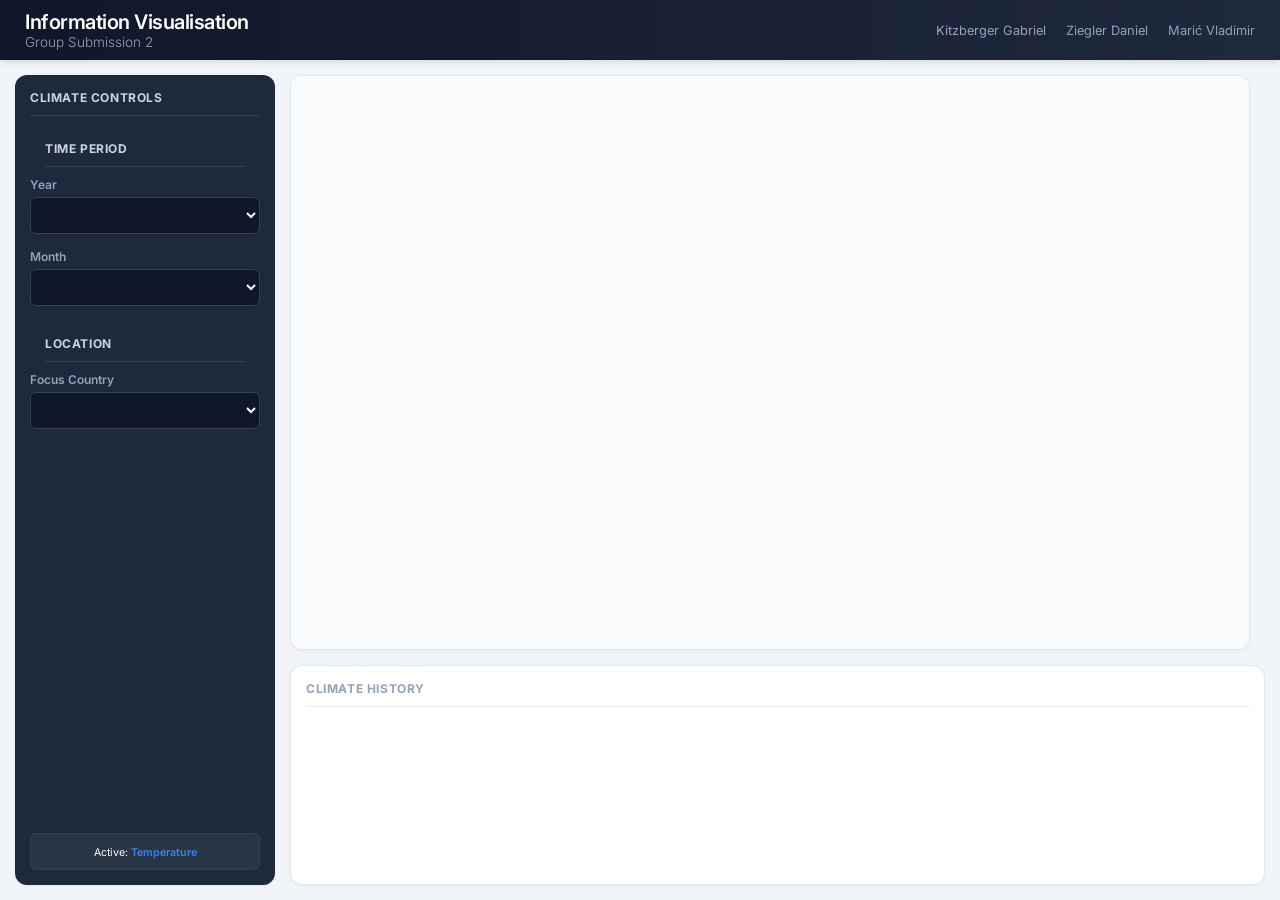
==== src/index.html @ 7674fd04 "update to integrate Daniel's changes" ====
<!DOCTYPE html>
<html lang="en">
<head>
    <meta charset="UTF-8">
    <title>Climate Visualization</title>
    <link href="https://fonts.googleapis.com/css2?family=Inter:wght@300;400;600&display=swap" rel="stylesheet">

    <link rel="stylesheet" href="css/style.css">
    <script src="https://d3js.org/d3.v7.min.js"></script>
</head>
<body>
    <div class="app-container">

        <header class="dashboard-header">
            <div class="header-content">
                <h1>Information Visualisation</h1>
                <h2>Group Submission 2</h2>
            </div>
            <div class="header-authors">
                <span>Kitzberger Gabriel</span>
                <span>Ziegler Daniel</span>
                <span>Marić Vladimir</span>
            </div>
        </header>

        <div class="dashboard-grid" id="main-grid">

            <aside class="card filter-panel" id="filters">
                <h3>Climate Controls</h3>
                <div id="variable-checkboxes"></div>
                <div id="time-filters">
                    <h3>Time Period</h3>

                    <div class="filter-group">
                        <label for="year-select">Year</label>
                        <select id="year-select" class="dark-input"></select>
                    </div>

                    <div class="filter-group">
                        <label for="month-select">Month</label>
                        <select id="month-select" class="dark-input"></select>
                    </div>
                </div>
                <div id="location-filters">
                    <h3>Location</h3>
                    <div class="filter-group">
                        <label for="country-select">Focus Country</label>
                        <select id="country-select" class="dark-input">
                            </select>
                    </div>
                </div>
                <div id="active-info">
                    <small>Active: <b id="current-var-display">Temperature</b></small>
                </div>
            </aside>

            <main class="card map-panel" id="viz-area">
                <div id="map-container"></div>
            </main>

            <div class="card pc-panel" id="pc-panel">
                <h3>Multivariate Comparison</h3>
                <div id="pc-container"></div>
            </div>

            <div class="card history-panel" id="history-panel">
                <h3>Climate History</h3>
                <div id="line-container"></div>
            </div>
        </div>
    </div>

    <script src="js/worldMap.js"></script>
    <script src="js/historyChart.js"></script>
    <script src="js/pcPlot.js"></script>
    <script src="js/main.js"></script>
</body>
</html>
---- src/css/style.css ----
/* ==========================================================================
   1. VARIABLES & RESET
   ========================================================================== */
:root {
    --bg-body: #f1f5f9;       /* Light Grey Background */
    --bg-card: #ffffff;       /* White Cards */
    --bg-sidebar: #1e293b;    /* Dark Slate Blue Sidebar */
    --text-main: #0f172a;     /* Dark Text */
    --text-light: #f8fafc;    /* White Text */
    --text-muted: #94a3b8;    /* Muted Text */
    --border: #e2e8f0;        /* Light Borders */
    --accent: #3b82f6;        /* Bright Blue */
    --accent-hover: #2563eb;  /* Darker Blue */
}

body {
    margin: 0;
    padding: 0;
    background-color: var(--bg-body);
    color: var(--text-main);
    font-family: 'Inter', sans-serif; /* Clean modern font */
    height: 100vh;
    overflow: hidden; /* App feels like a dashboard, no window scroll */
}

* {
    box-sizing: border-box;
}

/* ==========================================================================
   2. HEADER
   ========================================================================== */
.dashboard-header {
    background: linear-gradient(90deg, #0f172a 0%, #1e293b 100%);
    color: white;
    padding: 0 25px;
    height: 60px; /* Fixed height */
    display: flex;
    justify-content: space-between;
    align-items: center;
    box-shadow: 0 4px 6px -1px rgba(0, 0, 0, 0.1);
    z-index: 10;
    flex-shrink: 0; /* Prevent header from shrinking */
}

.header-content h1 {
    margin: 0;
    font-size: 1.25rem;
    font-weight: 600;
    letter-spacing: -0.5px;
}

.header-content h2 {
    margin: 0;
    font-size: 0.85rem;
    font-weight: 300;
    color: var(--text-muted);
}

.header-authors {
    display: flex;
    gap: 20px;
    font-size: 0.8rem;
    color: var(--text-muted);
    font-weight: 400;
}

/* ==========================================================================
   3. APP CONTAINER & GRID LAYOUT
   ========================================================================== */
.app-container {
    display: flex;
    flex-direction: column;
    height: 100vh;
}

/* THE DYNAMIC GRID */
.dashboard-grid {
    flex: 1; /* Take remaining height */
    display: grid;
    padding: 15px;
    gap: 15px;

    /* DEFAULT STATE: Full Map.
       Cols: Sidebar (260px) | Map (Flexible) | PC Plot (0px - Hidden) */
    grid-template-columns: 260px 1fr 0px;

    /* Rows: Top Section (Map/PC) | Bottom Section (History - Fixed 220px)
       minmax(0, 1fr) is CRITICAL to allow the top row to shrink/grow properly */
    grid-template-rows: minmax(0, 1fr) 220px;

    /* Smooth transition for the layout change */
    transition: grid-template-columns 0.6s cubic-bezier(0.25, 0.8, 0.25, 1);
}

/* ACTIVE STATE: Split View (Triggered by JS) */
.dashboard-grid.details-active {
    /* Cols: Sidebar | Map (Shrinks) | PC Plot (450px) */
    grid-template-columns: 260px 1fr 450px;
}

/* ==========================================================================
   4. CARDS & PANELS
   ========================================================================== */
.card {
    background-color: var(--bg-card);
    border-radius: 12px;
    border: 1px solid var(--border);
    box-shadow: 0 1px 3px 0 rgba(0, 0, 0, 0.05);
    display: flex;
    flex-direction: column;
    overflow: hidden; /* Ensures SVG doesn't spill out */
    position: relative;
}

/* Grid Area Assignments */
.filter-panel   { grid-column: 1; grid-row: 1 / 3; } /* Sidebar spans full height */
.map-panel      { grid-column: 2; grid-row: 1; }
.pc-panel       { grid-column: 3; grid-row: 1; }
.history-panel  { grid-column: 2 / 4; grid-row: 2; } /* Spans under Map & PC */

/* Panel Titles */
h3 {
    margin: 15px 15px 10px 15px;
    font-size: 0.75rem;
    color: var(--text-muted);
    text-transform: uppercase;
    font-weight: 700;
    letter-spacing: 0.05em;
    border-bottom: 1px solid var(--border);
    padding-bottom: 10px;
}

/* ==========================================================================
   5. SIDEBAR (FILTERS)
   ========================================================================== */
#filters {
    background-color: var(--bg-sidebar);
    color: var(--text-light);
    border: none;
}

#filters h3 {
    color: #cbd5e1; /* Lighter grey for dark bg */
    border-bottom: 1px solid #334155;
}

/* Variable Radio Buttons */
.filter-item {
    padding: 6px 15px;
    display: flex;
    align-items: center;
    transition: background 0.2s;
    border-radius: 4px;
}

.filter-item:hover {
    background: rgba(255,255,255,0.05);
}

.filter-item input { margin-right: 12px; cursor: pointer; accent-color: var(--accent); }
.filter-item label { cursor: pointer; font-size: 0.85rem; }

hr { border: 0; border-top: 1px solid #334155; margin: 20px 0; }

/* Dropdowns (Time & Location) */
#time-filters, #location-filters { padding: 0 15px; }
.filter-group { margin-bottom: 15px; }
.filter-group label { display: block; font-size: 0.75rem; color: var(--text-muted); margin-bottom: 5px; font-weight: 600; }

.dark-input {
    width: 100%;
    background-color: #0f172a;
    border: 1px solid #334155;
    color: white;
    padding: 8px;
    border-radius: 6px;
    font-family: inherit;
    font-size: 0.9rem;
    outline: none;
    transition: border-color 0.2s;
}
.dark-input:focus { border-color: var(--accent); }

/* Active Variable Info Box */
#active-info {
    margin: auto 15px 15px 15px; /* Push to bottom */
    padding: 10px;
    background: rgba(255,255,255,0.05);
    border-radius: 6px;
    text-align: center;
    font-size: 0.8rem;
    border: 1px solid #334155;
}
#current-var-display { color: var(--accent); font-weight: 600; }

/* ==========================================================================
   6. MAP VISUALIZATION
   ========================================================================== */
#map-container {
    width: 100%;
    height: 100%;
    background-color: #f8fafc; /* Neutral background */
}

/* Countries */
.country {
    transition: fill 0.3s ease;
    cursor: pointer;
}
.country:hover {
    stroke: #333;
    stroke-width: 1.5px;
    filter: brightness(0.9);
}

/* Tooltip */
.tooltip {
    position: absolute;
    padding: 8px 12px;
    background: rgba(15, 23, 42, 0.95);
    color: white;
    border-radius: 6px;
    font-size: 0.8rem;
    pointer-events: none;
    z-index: 1000;
    box-shadow: 0 4px 6px rgba(0,0,0,0.3);
    backdrop-filter: blur(4px);
    border: 1px solid rgba(255,255,255,0.1);
}

/* Legend Text */
.map-legend text {
    font-family: 'Inter', sans-serif;
}

/* ==========================================================================
   7. PC PLOT VISUALIZATION
   ========================================================================== */
.pc-panel {
    opacity: 0; /* Hidden by default */
    transition: opacity 0.4s ease 0.2s; /* Delay opacity until width grows */
    padding: 0; /* Remove padding so SVG fits */
}

.dashboard-grid.details-active .pc-panel {
    opacity: 1; /* Fade in when active */
}

#pc-container {
    width: 100%;
    height: 100%;
}

/* Axis Styling */
.axis text { font-size: 10px; fill: #64748b; }
.axis line, .axis path { stroke: #e2e8f0; }
.brush .selection { fill: var(--accent); fill-opacity: 0.2; stroke: var(--accent); }

/* ==========================================================================
   8. HISTORY CHART
   ========================================================================== */
#history-panel {
    transition: opacity 0.3s ease;
}

#line-container {
    width: 100%;
    height: 100%;
}

.dot {
    cursor: pointer;
    transition: all 0.2s;
}
.dot:hover { r: 6; }
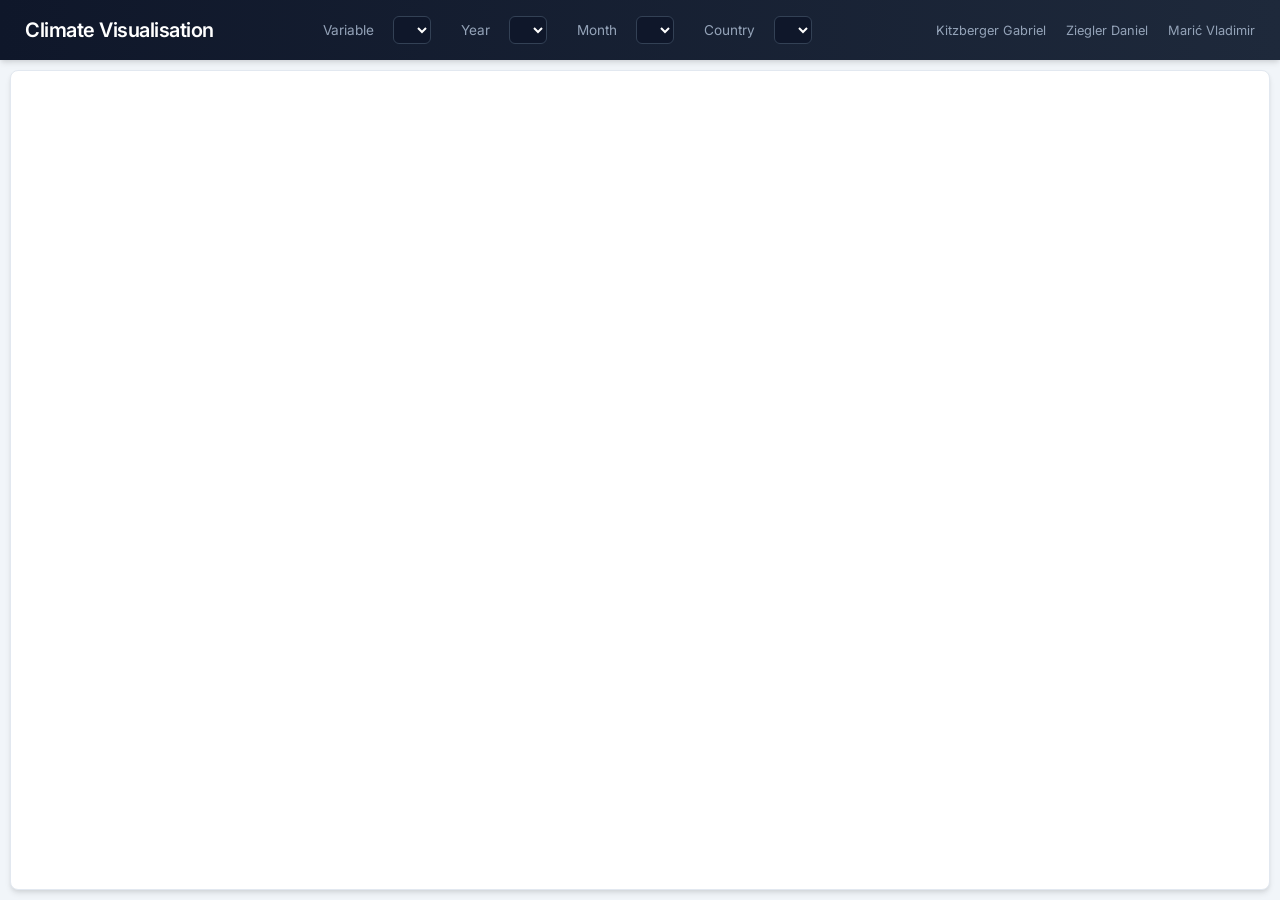
==== commit f1d7d21e: "move controls to header" ====
--- a/src/index.html
+++ b/src/index.html
@@ -9,70 +9,44 @@
     <script src="https://d3js.org/d3.v7.min.js"></script>
 </head>
 <body>
-    <div class="app-container">
+<div class="app-container">
+    <header class="dashboard-header">
+        <div class="header-content">
+            <h1>Climate Visualisation</h1>
+        </div>
+        <div class="header-controls" style="display:flex; gap:15px; align-items:center;">
+            <label for="variable-select">Variable</label><select id="variable-select" class="dark-input"></select>
+            <label for="year-select">Year</label><select id="year-select" class="dark-input"></select>
+            <label for="month-select">Month</label><select id="month-select" class="dark-input"></select>
+            <label for="country-select">Country</label><select id="country-select" class="dark-input"></select>
+        </div>
+        <div class="header-authors">
+            <span>Kitzberger Gabriel</span>
+            <span>Ziegler Daniel</span>
+            <span>Marić Vladimir</span>
+        </div>
+    </header>
 
-        <header class="dashboard-header">
-            <div class="header-content">
-                <h1>Information Visualisation</h1>
-                <h2>Group Submission 2</h2>
-            </div>
-            <div class="header-authors">
-                <span>Kitzberger Gabriel</span>
-                <span>Ziegler Daniel</span>
-                <span>Marić Vladimir</span>
-            </div>
-        </header>
+    <div class="dashboard-grid" id="main-grid">
+        <main class="card map-panel" id="viz-area">
+            <div id="map-container"></div>
+        </main>
 
-        <div class="dashboard-grid" id="main-grid">
+        <div class="card pc-panel" id="pc-panel">
+            <h3>Multivariate Comparison</h3>
+            <div id="pc-container"></div>
+        </div>
 
-            <aside class="card filter-panel" id="filters">
-                <h3>Climate Controls</h3>
-                <div id="variable-checkboxes"></div>
-                <div id="time-filters">
-                    <h3>Time Period</h3>
-
-                    <div class="filter-group">
-                        <label for="year-select">Year</label>
-                        <select id="year-select" class="dark-input"></select>
-                    </div>
-
-                    <div class="filter-group">
-                        <label for="month-select">Month</label>
-                        <select id="month-select" class="dark-input"></select>
-                    </div>
-                </div>
-                <div id="location-filters">
-                    <h3>Location</h3>
-                    <div class="filter-group">
-                        <label for="country-select">Focus Country</label>
-                        <select id="country-select" class="dark-input">
-                            </select>
-                    </div>
-                </div>
-                <div id="active-info">
-                    <small>Active: <b id="current-var-display">Temperature</b></small>
-                </div>
-            </aside>
-
-            <main class="card map-panel" id="viz-area">
-                <div id="map-container"></div>
-            </main>
-
-            <div class="card pc-panel" id="pc-panel">
-                <h3>Multivariate Comparison</h3>
-                <div id="pc-container"></div>
-            </div>
-
-            <div class="card history-panel" id="history-panel">
-                <h3>Climate History</h3>
-                <div id="line-container"></div>
-            </div>
+        <div class="card history-panel" id="history-panel">
+            <h3>Climate History</h3>
+            <div id="line-container"></div>
         </div>
     </div>
+</div>
 
-    <script src="js/worldMap.js"></script>
-    <script src="js/historyChart.js"></script>
-    <script src="js/pcPlot.js"></script>
-    <script src="js/main.js"></script>
+<script src="js/worldMap.js"></script>
+<script src="js/historyChart.js"></script>
+<script src="js/pcPlot.js"></script>
+<script src="js/main.js"></script>
 </body>
 </html>
--- a/src/css/style.css
+++ b/src/css/style.css
@@ -2,15 +2,20 @@
    1. VARIABLES & RESET
    ========================================================================== */
 :root {
-    --bg-body: #f1f5f9;       /* Light Grey Background */
-    --bg-card: #ffffff;       /* White Cards */
-    --bg-sidebar: #1e293b;    /* Dark Slate Blue Sidebar */
-    --text-main: #0f172a;     /* Dark Text */
-    --text-light: #f8fafc;    /* White Text */
-    --text-muted: #94a3b8;    /* Muted Text */
-    --border: #e2e8f0;        /* Light Borders */
-    --accent: #3b82f6;        /* Bright Blue */
-    --accent-hover: #2563eb;  /* Darker Blue */
+    --bg-body: #f1f5f9; /* Light Grey Background */
+    --bg-card: #ffffff; /* White Cards */
+    --bg-sidebar: #1e293b; /* Dark Slate Blue Sidebar */
+    --text-main: #0f172a; /* Dark Text */
+    --text-light: #f8fafc; /* White Text */
+    --text-muted: #94a3b8; /* Muted Text */
+    --border: #e2e8f0; /* Light Borders */
+    --accent: #3b82f6; /* Bright Blue */
+    --accent-hover: #2563eb; /* Darker Blue */
+    --shadow: 0 4px 6px -1px rgba(0, 0, 0, 0.1), 0 2px 4px -1px rgba(0, 0, 0, 0.06);
+}
+
+* {
+    box-sizing: border-box;
 }
 
 body {
@@ -18,29 +23,33 @@
     padding: 0;
     background-color: var(--bg-body);
     color: var(--text-main);
-    font-family: 'Inter', sans-serif; /* Clean modern font */
+    font-family: 'Inter', sans-serif;
     height: 100vh;
-    overflow: hidden; /* App feels like a dashboard, no window scroll */
-}
-
-* {
-    box-sizing: border-box;
-}
-
-/* ==========================================================================
-   2. HEADER
-   ========================================================================== */
+    width: 100vw;
+    overflow: hidden; /* STRICTLY NO SCROLLING */
+}
+
+/* ==========================================================================
+   2. APP LAYOUT STRUCTURE
+   ========================================================================== */
+.app-container {
+    display: flex;
+    flex-direction: column;
+    height: 100vh;
+    width: 100%;
+}
+
+/* Header: Fixed Height */
 .dashboard-header {
+    flex: 0 0 60px; /* Rigid 60px height */
     background: linear-gradient(90deg, #0f172a 0%, #1e293b 100%);
     color: white;
     padding: 0 25px;
-    height: 60px; /* Fixed height */
     display: flex;
     justify-content: space-between;
     align-items: center;
-    box-shadow: 0 4px 6px -1px rgba(0, 0, 0, 0.1);
-    z-index: 10;
-    flex-shrink: 0; /* Prevent header from shrinking */
+    box-shadow: var(--shadow);
+    z-index: 20;
 }
 
 .header-content h1 {
@@ -62,41 +71,64 @@
     gap: 20px;
     font-size: 0.8rem;
     color: var(--text-muted);
-    font-weight: 400;
-}
-
-/* ==========================================================================
-   3. APP CONTAINER & GRID LAYOUT
-   ========================================================================== */
-.app-container {
-    display: flex;
-    flex-direction: column;
-    height: 100vh;
-}
-
-/* THE DYNAMIC GRID */
+}
+
+/* Main Grid: Takes remaining height */
 .dashboard-grid {
-    flex: 1; /* Take remaining height */
+    flex: 1; /* Grow to fill space below header */
     display: grid;
-    padding: 15px;
-    gap: 15px;
-
-    /* DEFAULT STATE: Full Map.
-       Cols: Sidebar (260px) | Map (Flexible) | PC Plot (0px - Hidden) */
-    grid-template-columns: 260px 1fr 0px;
-
-    /* Rows: Top Section (Map/PC) | Bottom Section (History - Fixed 220px)
-       minmax(0, 1fr) is CRITICAL to allow the top row to shrink/grow properly */
-    grid-template-rows: minmax(0, 1fr) 220px;
-
-    /* Smooth transition for the layout change */
-    transition: grid-template-columns 0.6s cubic-bezier(0.25, 0.8, 0.25, 1);
-}
-
-/* ACTIVE STATE: Split View (Triggered by JS) */
+    padding: 10px;
+    column-gap: 10px;
+    overflow: hidden; /* Stop grid from expanding beyond viewport */
+
+    grid-template-columns: 1fr;
+    grid-template-rows: 1fr 0px 0px;
+    grid-template-areas:
+        "map"
+        "pc"
+        "history";
+
+    transition: grid-template-rows 0.5s ease;
+}
+
+/* ACTIVE STATE (Detailed View):
+   Rows:
+   1. Map: minmax(0, 1fr) -> CRITICAL! Allows map to shrink.
+   2. PC Plot: 250 -> Fixed height gives enough room for labels.
+   3. History: 250 -> Fixed height for simple trend line.
+*/
 .dashboard-grid.details-active {
-    /* Cols: Sidebar | Map (Shrinks) | PC Plot (450px) */
-    grid-template-columns: 260px 1fr 450px;
+    grid-template-rows: minmax(0, 1fr) 250px 250px;
+    gap: 10px;
+}
+
+/* Assign Areas */
+.map-panel {
+    grid-area: map;
+}
+
+.pc-panel {
+    grid-area: pc;
+}
+
+.history-panel {
+    grid-area: history;
+}
+
+/* ==========================================================================
+   3. RESPONSIVE ADJUSTMENTS (Laptops)
+   ========================================================================== */
+@media (max-height: 800px) {
+    .dashboard-grid.details-active {
+        /* On shorter screens, sacrifice chart height to keep map visible */
+        grid-template-rows: minmax(0, 1fr) 220px 140px;
+    }
+
+    /* Adjust internal padding for tight spaces */
+    h3 {
+        margin: 10px 15px 5px 15px;
+        font-size: 0.7rem;
+    }
 }
 
 /* ==========================================================================
@@ -104,23 +136,17 @@
    ========================================================================== */
 .card {
     background-color: var(--bg-card);
-    border-radius: 12px;
+    border-radius: 8px;
     border: 1px solid var(--border);
-    box-shadow: 0 1px 3px 0 rgba(0, 0, 0, 0.05);
-    display: flex;
-    flex-direction: column;
-    overflow: hidden; /* Ensures SVG doesn't spill out */
-    position: relative;
-}
-
-/* Grid Area Assignments */
-.filter-panel   { grid-column: 1; grid-row: 1 / 3; } /* Sidebar spans full height */
-.map-panel      { grid-column: 2; grid-row: 1; }
-.pc-panel       { grid-column: 3; grid-row: 1; }
-.history-panel  { grid-column: 2 / 4; grid-row: 2; } /* Spans under Map & PC */
-
-/* Panel Titles */
+    box-shadow: var(--shadow);
+    display: flex;
+    flex-direction: column; /* Organize Header + Chart vertically */
+    overflow: hidden; /* Keep content inside rounded corners */
+}
+
+/* Card Headers */
 h3 {
+    flex: 0 0 auto; /* Don't shrink */
     margin: 15px 15px 10px 15px;
     font-size: 0.75rem;
     color: var(--text-muted);
@@ -128,45 +154,43 @@
     font-weight: 700;
     letter-spacing: 0.05em;
     border-bottom: 1px solid var(--border);
-    padding-bottom: 10px;
-}
-
-/* ==========================================================================
-   5. SIDEBAR (FILTERS)
-   ========================================================================== */
-#filters {
-    background-color: var(--bg-sidebar);
-    color: var(--text-light);
-    border: none;
-}
-
-#filters h3 {
-    color: #cbd5e1; /* Lighter grey for dark bg */
-    border-bottom: 1px solid #334155;
-}
-
-/* Variable Radio Buttons */
-.filter-item {
-    padding: 6px 15px;
-    display: flex;
-    align-items: center;
-    transition: background 0.2s;
-    border-radius: 4px;
-}
-
-.filter-item:hover {
-    background: rgba(255,255,255,0.05);
-}
-
-.filter-item input { margin-right: 12px; cursor: pointer; accent-color: var(--accent); }
-.filter-item label { cursor: pointer; font-size: 0.85rem; }
-
-hr { border: 0; border-top: 1px solid #334155; margin: 20px 0; }
-
-/* Dropdowns (Time & Location) */
-#time-filters, #location-filters { padding: 0 15px; }
-.filter-group { margin-bottom: 15px; }
-.filter-group label { display: block; font-size: 0.75rem; color: var(--text-muted); margin-bottom: 5px; font-weight: 600; }
+    padding-bottom: 8px;
+}
+
+/* Chart Containers */
+#map-container, #pc-container, #line-container {
+    width: 100%;
+    flex: 1; /* Grow to fill the card */
+    min-height: 0; /* CRITICAL: Allows flex child to shrink below content size */
+    position: relative;
+}
+
+/* Panel Visibility Transitions */
+.pc-panel, .history-panel {
+    opacity: 0;
+    pointer-events: none;
+    transition: opacity 0.3s ease 0.2s; /* Delay fade-in slightly */
+}
+
+.dashboard-grid.details-active .pc-panel,
+.dashboard-grid.details-active .history-panel {
+    opacity: 1;
+    pointer-events: all;
+}
+
+/* ==========================================================================
+   5. SELECT STYLING
+   ========================================================================== */
+.header-controls label {
+    font-size: 0.85rem;
+    color: #94a3b8; /* Muted text color */
+    margin-right: 4px;
+}
+
+.header-controls select {
+    margin-right: 15px; /* Spacing between groups */
+    padding: 4px 8px; /* Make header inputs slightly more compact */
+}
 
 .dark-input {
     width: 100%;
@@ -175,39 +199,24 @@
     color: white;
     padding: 8px;
     border-radius: 6px;
-    font-family: inherit;
     font-size: 0.9rem;
+}
+
+.dark-input:focus {
+    border-color: var(--accent);
     outline: none;
-    transition: border-color 0.2s;
-}
-.dark-input:focus { border-color: var(--accent); }
-
-/* Active Variable Info Box */
-#active-info {
-    margin: auto 15px 15px 15px; /* Push to bottom */
-    padding: 10px;
-    background: rgba(255,255,255,0.05);
-    border-radius: 6px;
-    text-align: center;
-    font-size: 0.8rem;
-    border: 1px solid #334155;
-}
-#current-var-display { color: var(--accent); font-weight: 600; }
-
-/* ==========================================================================
-   6. MAP VISUALIZATION
-   ========================================================================== */
-#map-container {
-    width: 100%;
-    height: 100%;
-    background-color: #f8fafc; /* Neutral background */
-}
-
-/* Countries */
+}
+
+
+/* ==========================================================================
+   6. VISUALIZATION SPECIFICS
+   ========================================================================== */
+/* Map */
 .country {
     transition: fill 0.3s ease;
     cursor: pointer;
 }
+
 .country:hover {
     stroke: #333;
     stroke-width: 1.5px;
@@ -220,57 +229,33 @@
     padding: 8px 12px;
     background: rgba(15, 23, 42, 0.95);
     color: white;
-    border-radius: 6px;
+    border-radius: 4px;
     font-size: 0.8rem;
     pointer-events: none;
     z-index: 1000;
-    box-shadow: 0 4px 6px rgba(0,0,0,0.3);
-    backdrop-filter: blur(4px);
-    border: 1px solid rgba(255,255,255,0.1);
-}
-
-/* Legend Text */
-.map-legend text {
-    font-family: 'Inter', sans-serif;
-}
-
-/* ==========================================================================
-   7. PC PLOT VISUALIZATION
-   ========================================================================== */
-.pc-panel {
-    opacity: 0; /* Hidden by default */
-    transition: opacity 0.4s ease 0.2s; /* Delay opacity until width grows */
-    padding: 0; /* Remove padding so SVG fits */
-}
-
-.dashboard-grid.details-active .pc-panel {
-    opacity: 1; /* Fade in when active */
-}
-
-#pc-container {
-    width: 100%;
-    height: 100%;
-}
-
-/* Axis Styling */
-.axis text { font-size: 10px; fill: #64748b; }
-.axis line, .axis path { stroke: #e2e8f0; }
-.brush .selection { fill: var(--accent); fill-opacity: 0.2; stroke: var(--accent); }
-
-/* ==========================================================================
-   8. HISTORY CHART
-   ========================================================================== */
-#history-panel {
-    transition: opacity 0.3s ease;
-}
-
-#line-container {
-    width: 100%;
-    height: 100%;
-}
-
+    border: 1px solid rgba(255, 255, 255, 0.1);
+    box-shadow: 0 4px 6px rgba(0, 0, 0, 0.3);
+}
+
+/* Parallel Coordinates */
+.axis text {
+    font-size: 10px;
+    fill: #64748b;
+    font-family: sans-serif;
+}
+
+.axis line, .axis path {
+    stroke: #cbd5e1;
+}
+
+.brush .selection {
+    fill: var(--accent);
+    fill-opacity: 0.3;
+    stroke: none;
+}
+
+/* History Chart */
 .dot {
     cursor: pointer;
-    transition: all 0.2s;
-}
-.dot:hover { r: 6; }+    transition: r 0.2s;
+}
